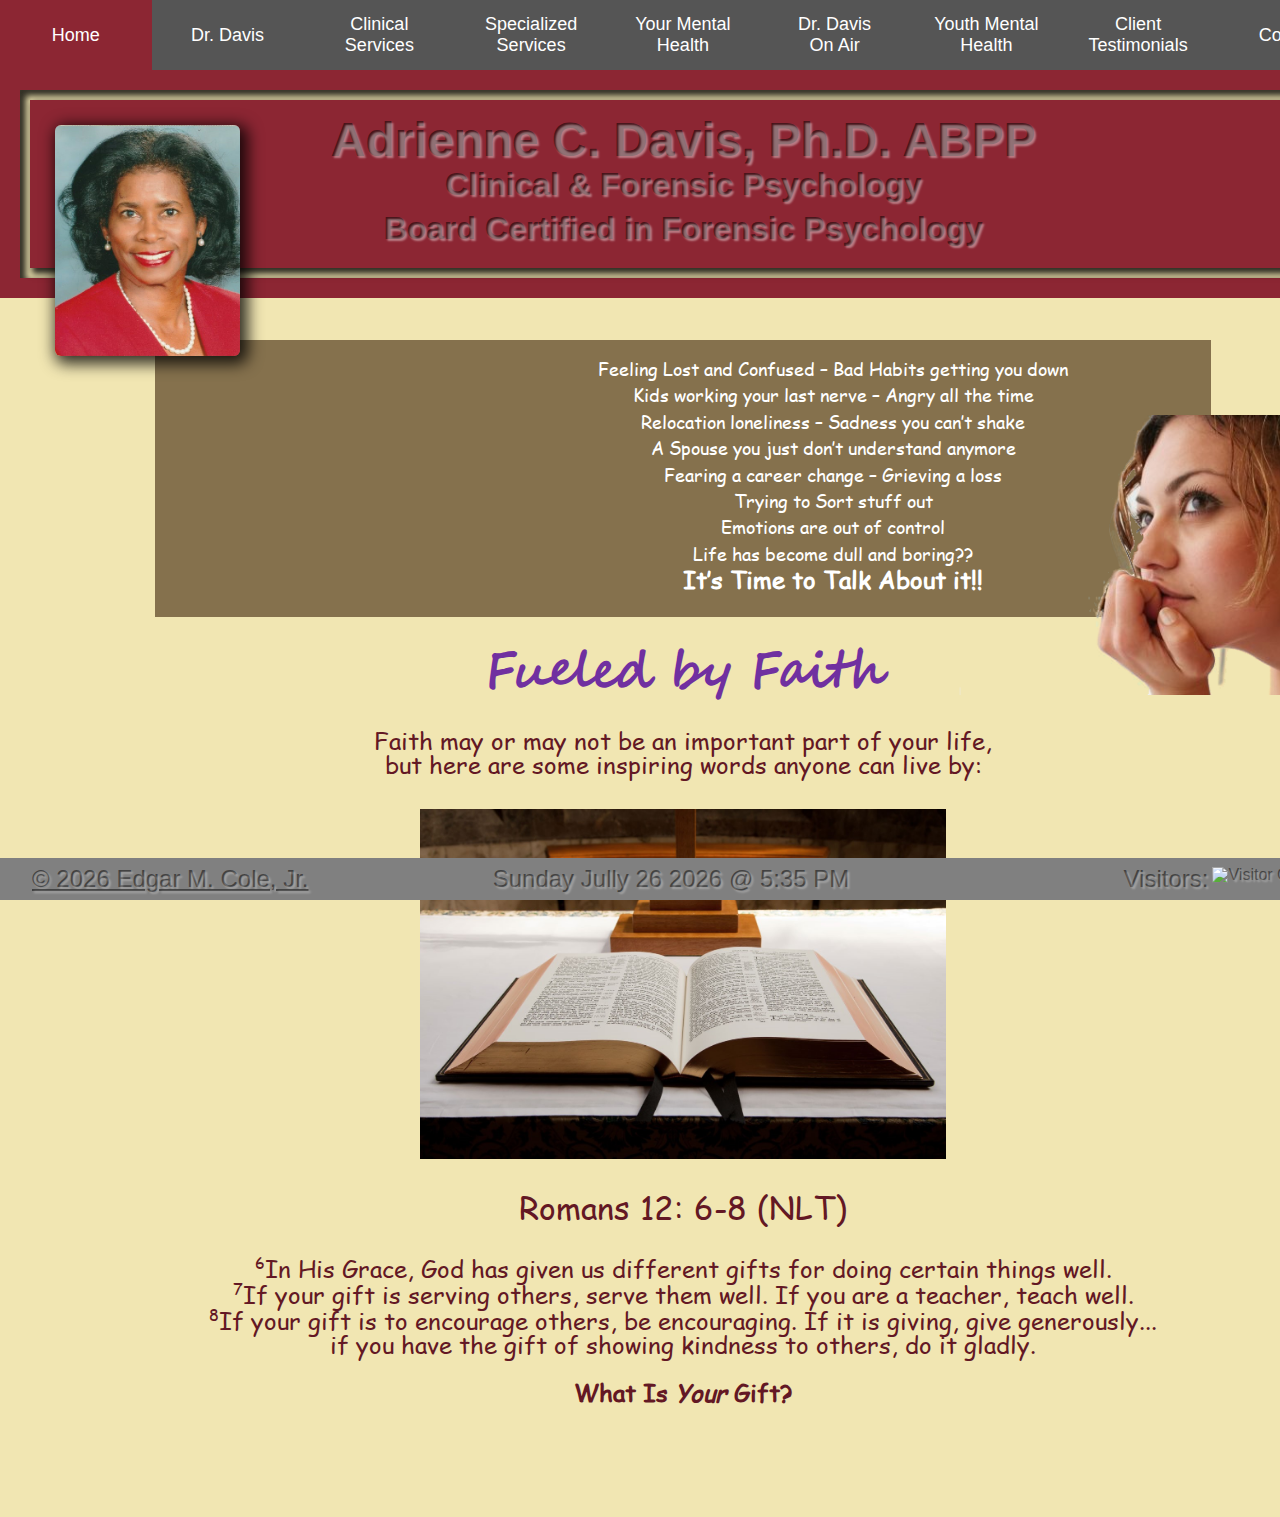
==== index.html @ 953a68d5 "This update includes changes too numerous to mention" ====
<!DOCTYPE html>
<html lang="en" dir="ltr">

<head>
    <meta charset="utf-8" />
    <meta http-equiv="X-UA-Compatible" content="IE=edge">
    <meta name="description"
        content="This site contains information about Georgia-based clinical and forensic psychologist Dr. Adrienne C Davis." />
    <meta name="keywords"
        content="Psychologist, clinical, forensic, Augusta, criminal, depression, anxiety, delinquency, Psychotherapy, Adolescents, Women, Minorities, Evans, California, Georgia" />
    <meta name="format-detection" content="telephone=no">
    <meta name="author" content="Edgar M. Cole, Jr." />
    <title>Adrienne C Davis, PhD</title>
    <meta name="viewport" content="width=device-width, initial-scale=1">
    <link rel="stylesheet" type="text/css" media="screen" href="./resources/css/reset.css" />
    <link rel="stylesheet" type="text/css" media="screen" href="./resources/css/style-dist.css" />
    <link rel="icon" href="./ms-icon-310x310.png" type="image/x-icon">
</head>

<body>

    <div class="page-container">
        <div id="sticky-container">
            <div class="button-container block-container">
                <button class="tablink" onclick="openPage('Home', this, 'White', '#8c2633')"
                    id="defaultOpen">Home</button>
                <button class="tablink" onclick="openPage('Biography', this, 'White', '#8c2633')">Dr. Davis</button>
                <button class="tablink" onclick="openPage('Clinical', this, 'White', '#8c2633')">Clinical
                    Services</button>
                <button class="tablink" onclick="openPage('Specialized', this, 'White', '#8c2633')">Specialized
                    Services</button>
                <button class="tablink" onclick="openPage('YourMentalHealth', this, 'White', '#8c2633')">Your Mental
                    Health</button>
                <button class="tablink" onclick="openPage('RadioShow', this, 'White', '#8c2633')">Dr. Davis<br>On
                    Air</button>
                <button class="tablink" onclick="openPage('YouthMentalHealth', this, 'White', '#8c2633')">Youth Mental
                    Health</button>
                <button class="tablink" onclick="openPage('Testimonials', this, 'White', '#8c2633')">Client
                    Testimonials</button>
                <button class="tablink" onclick="openPage('Contact', this, 'White', '#8c2633')">Contact</button>
            </div>
        </div>
        <section id="Home" class="tabcontent">
            <h2 style="display: none">The home tab</h2>

            <header class="large-header block-container">
                <div class="outer" style="background-color: #8C2633;">
                    <div class="middle">
                        <div class="inner" style="background-color: #8C2633;">
                            <div style="line-height: 2.75rem;">
                                <h1 style="font-size: 3rem;"><span>Adrienne C. Davis, Ph.D. ABPP</span></h1>
                                <h1 style="font-size: 2rem;"><span> Clinical &amp; Forensic
                                        Psychology</span></h1>
                                <h1 style="font-size: 2rem;"><span> Board Certified in Forensic
                                        Psychology</span></h1>
                            </div>
                            <img class="primary-photo"
                                src="./resources/media/images/Dr-Adrienne-Davis-website-photo.jpg"
                                alt="Dr. Adrienne Davis" />
                        </div>
                    </div>
                </div>
            </header>
            <div id="home-content-container">
                <div id="slideshow">
                    <video autoplay loop muted preload style="width: auto; height: 245px;">
                        <!--
                        <source src="./resources/media/video/slideshow.mp4" type="video/mp4">
                        <source src="./resources/media/video/slideshow.webm" type="video/webm">
                        <source src="./resources/media/video/slideshow.ogv" type="video/ogg">
                        <source src="./resources/media/video/small-slideshow.mp4" type="video/mp4">
                            -->
                        <source src="./resources/media/video/faster-slideshow-1280.mp4" type="video/mp4">
                        <source src="./resources/media/video/faster-slideshow-1280.webm" type="video/webm">
                        <source src="./resources/media/video/faster-slideshow-1280.ogv" type="video/ogg">
                        Your user agent does not support the HTML 5 video element
                    </video>

                    <p>
                        Feeling Lost and Confused – Bad Habits getting you down<br> Kids working your last nerve –
                        Angry all the time<br> Relocation loneliness – Sadness you can’t shake<br> A Spouse you just
                        don’t understand anymore<br> Fearing a career change – Grieving a loss<br> Trying to Sort stuff
                        out<br> Emotions are out of control<br> Life has become dull and boring??<br>
                        <span style="font-size: 1.5rem; font-weight: bold;">It’s Time to Talk About it!!</span>
                    </p>
                </div>

                <img id="Pondering" src="./resources/media/images/pondering.png" alt="A woman ponders" />
                <!--<div class="horizontal-rule" style="margin-bottom: 2rem;"></div>-->
                <div id="fueled-by-faith">
                    <h2>Fueled by Faith</h2>
                    <p>
                        Faith may or may not be an important part of your life, <br>but here are some inspiring
                        words
                        anyone
                        can live by:
                    </p>
                    <img src="./resources/media/images/bible.jpg" alt="A Bible lies open" />
                    <h2>Romans 12: 6-8 (NLT)</h2>
                    <p>
                        <span>6</span>In His Grace, God has given us different gifts for doing certain things well.<br>
                        <span>7</span>If your gift is serving others, serve them well. If you are a teacher, teach
                        well.<br>
                        <span>8</span>If your gift is to encourage others, be encouraging. If it is giving, give
                        generously...<br> if you have the gift of showing kindness to others, do it gladly.<br>
                        <br>
                        <strong>What
                            Is <em>Your</em> Gift?</strong>
                    </p>
                </div>
                <div id="status-report" style="Color: black; Font-size: 2rem;">
                    <!--
                <p style="margin-bottom: 5rem;">

                </p>
-->
                    <div style="height: 5rem;"></div>
                </div>
            </div>
        </section>

        <section id="Biography" class="tabcontent">
            <h2 style="display: none;">Dr Davis's biography</h2>
            <header class="small-header block-container">
                <div class="outer" style="background-color: #8c2633;">
                    <div class="middle">
                        <div class="inner" style="background-color: #8c2633;">
                            <div>
                                <h1 style="font-size: 3rem;"><span>Adrienne C. Davis, Ph.D. ABPP</span></h1>
                                <img class="secondary-photo"
                                    src="./resources/media/images/Dr-Adrienne-Davis-website-photo.jpg"
                                    alt="Dr. Adrienne Davis" />
                            </div>
                        </div>
                    </div>
                </div>
            </header>
            <div class="biography-content">
                <a href="./curriculum-vitae.html" target="_Blank">
                    <div id="cv-button" style="text-align: center;">
                        <h3>Curriculum Vitae</h3>
                    </div>
                </a>
                <p>
                    Dr. Davis is a licensed clinical psychologist who has been in private practice for over
                    30 years. She earned her bachelor’s degree in psychology from UCLA and her doctoral degree in
                    clinical psychology from USC in Los Angeles where she served as Associate Director of Clinical
                    Training for 8 years and as an Assistant Clinical Professor of Psychology, teaching
                    undergraduate and graduate courses in mental health law, forensic psychology, criminal
                    behavior, abnormal psychology, community psychology, cross-cultural psychology and
                    psychological assessment. A major focus of Dr. Davis’ clinical practice has been in forensic
                    psychology and the evaluation of juvenile and adult offenders. Dr. Davis is Board Certified in
                    Forensic Psychology by the American Board of Professional Psychology, a distinction held by
                    fewer than 10% of psychologists nationwide. She is licensed to practice in both California and
                    Georgia.
                </p>
                <p>
                    In addition to forensic psychology, Dr. Davis maintains a private therapy practice to help
                    people address the many stresses and challenges of work, relationships, life transitions and
                    healthy living. She contends that everyone has the capacity to improve the quality of their
                    life by learning how to face personal challenges, accept their flaws, maximize their strengths,
                    and improve their spiritual life. She also believes that information is power and devotes time
                    to conducting workshops and seminars on important mental health issues that are of concern in
                    the community.
                </p>
                <p>
                    Dr. Davis was born and raised in Los Angeles and moved to Augusta, taking a position as a
                    Forensic Evaluator at East Central Regional Hospital. Since relocating to the CSRA, Dr. Davis
                    was highlighted on WJBF, Channel 6 News for her trip to Belize in efforts to educate teachers
                    and social workers there about the realities of sexual exploitation of children. Dr. Davis also
                    joined with then WJBF newscaster Freandy Clarveau on the 6pm news in addressing with viewers
                    the problem of bullying in schools. For 2½ years, Dr. Davis was a regular guest on Helen
                    Blocker Adams radio program, “Straight Talk on Relationships.” She was a contributing author to
                    a local magazine, CSRA MD News and MD Journal. In November of 2017, Dr. Davis began a radio
                    program “Your 15-minute Mental Health Moment” on
                    <a href="https://wkzk.net/" target="_Blank">
                        WKZK Radio (103.7)</a> in Augusta. On this program, she educates the public about interesting
                    mental health topics.
                </p>
                <p>
                    Dr. Davis is a member of the Columbia County Chamber of Commerce. She is a member of Oakey
                    Grove Baptist Church in Evans, GA. An avid tennis player, Dr. Davis is active in the USTA Adult
                    Tennis Leagues. She is a member of the Atlanta Chapter of the <a
                        href="http://www.montfordpointmarines.org/" target="_blank">Montford Point Marines</a>
                    Association Ladies Auxiliary in honor of her late father, an original Montford Point Marine,
                    who were awarded the Congressional Gold Medal in 2012 for their WWII service, courage and
                    commitment to fighting a war abroad and at home.
                </p>
            </div>
        </section>

        <section id="Clinical" class="tabcontent">

            <header class="small-header block-container">
                <div class="outer" style="background-color: #8C2633;">
                    <div class="middle">
                        <div class="inner" style="background-color: #8C2633;">
                            <div>
                                <h1 style="font-size: 3rem;"><span>Adrienne C. Davis, Ph.D. ABPP</span></h1>

                                <img class="secondary-photo"
                                    src="./resources/media/images/Dr-Adrienne-Davis-website-photo.jpg"
                                    alt="Dr. Adrienne Davis" />

                            </div>
                        </div>
                    </div>
                </div>
            </header>

            <div id="clinical-content">
                <!--<h2>Clinical Services</h2>-->
                <h1
                    style="font-size: 1.5rem; margin-bottom: 1.4rem; text-align: center; color: #8C2633; font-weight: bold;">
                    <span>&ast;&ast;
                        Seek Understanding, Be Open to Change, Focus
                        on
                        Solutions &ast;&ast; </span></h1>

                <div style="display: flex; margin-top: 40px;">
                    <div id="psychotherapy" style="padding: 1rem;">
                        <h3>Psychotherapy</h3>
                        <div>
                            <img src="resources/media/images/stressed-woman.jpg" alt="A woman feeling stress" />
                            <ul>
                                <li>Depression</li>
                                <li>Grief &amp; loss</li>
                                <li>Anxiety</li>
                                <li>Stress Management</li>
                                <li>Divorce indecision</li>
                                <li>Menopausal moodiness</li>
                                <li>Career changes</li>
                            </ul>
                        </div>
                        <div>
                            <p>
                                Work through life transitions
                                and challenges that impact your
                                inner peace, emotions and
                                relationships.
                                <br><br>
                                Focus on gaining insight,
                                maximizing strengths, finding
                                balance, making better choices
                                <br><br>
                                Examine your spiritual life,
                                broaden your perspective,
                                Reorganize your priorities
                            </p>
                        </div>
                    </div>
                    <div style="background-color: #85714D; Width: 550px;">
                        <div style="Display: flex;">
                            <div id="assessment" style="Width: 40%;">
                                <h3 style="text-align: left;">Assessment</h3>
                                <ul>
                                    <li>Intelligence (IQ) testing</li>
                                    <li>Academic testing</li>
                                    <li>Forensic evaluations</li>
                                    <li>Disability evaluations</li>
                                    <li>ADHD/ADD</li>
                                    <li>Personal injury</li>
                                    <li>Elder competency</li>
                                    <li>Psychosexual evaluations</li>
                                </ul>
                            </div>
                            <div id="counseling" style="Width: 40%;">
                                <h3>Counseling for Adolescents</h3>
                                <ul>
                                    <li>Underachievement</li>
                                    <li>Delinquency</li>
                                    <li>Truancy</li>
                                    <li>College indecision</li>
                                    <li>Bad attitude</li>
                                </ul>
                                <img src="./resources/media/images/schoolchildren.jpg"
                                    alt="A group of school children" />
                            </div>
                        </div>

                    </div>

                </div>

            </div>
        </section>

        <section id="Specialized" class="tabcontent">

            <header class="small-header block-container">
                <div class="outer" style="background-color: #8C2633;">
                    <div class="middle">
                        <div class="inner" style="background-color: #8C2633;">
                            <div>
                                <h1 style="font-size: 3rem;"><span>Adrienne C. Davis, Ph.D. ABPP</span></h1>
                                <!--
                                <img class="secondary-photo"
                                    src="./resources/media/images/Dr-Adrienne-Davis-website-photo.jpg"
                                    alt="Dr. Adrienne Davis" />
-->
                            </div>
                        </div>
                    </div>
                </div>
            </header>

            <div id="specialized-content">
                <div id="specialized-categories">

                    <div id="forensic">
                        <a href="./forensic-psychology.html" target="_blank">
                            <div class="hover-box">
                                <img src="./resources/media/images/scales-of-justice-with-background-removed-II.png"
                                    alt="The scales of justice" style="filter:drop-shadow(4px 4px 4px Black)" />
                            </div>
                        </a>
                        <h3>Forensic Psychology</h3>
                        <div>
                            <p>
                                Forensic Psychologists play an active role in the legal system, providing attorneys
                                and
                                judges with
                                valuable information about the defendants who stand before them. Often times these
                                individuals presenta
                                complex picture with respect to the psychological factors that contributed to their
                                legal predicament.
                                Despite attempts to ‘profile’ individuals who commit crimes, there is no single
                                “type”
                                of law violator.
                                Sometimes the people we least expect to violate the law, do so with unusual
                                expertise
                                and cunning. For
                                others, their behavior might seem more predictable if we examine the psychosocial
                                factors that are
                                often related to crime.
                                <a href="./forensic-psychology.html" target="_Blank">(read more)</a>
                                <br>
                            </p>
                        </div>
                    </div>

                    <div id="presentations">
                        <h3>Selected Mental Health</h3>
                        <h3>Presentations</h3>
                        <a href="./presentations.html" target="_Blank">
                            <div class="hover-box">
                                <img src="./resources/media/images/at-the-lectern.png" alt="At the lectern"
                                    style="filter:drop-shadow(4px 4px 4px Black)" />
                            </div>
                        </a>
                        <div style="Width: 100%;">
                            <p>
                                Working with Difficult Defendants<br>
                                Child Development &amp; Delinquency:<br>
                                Man, Money &amp; Madness:<br>
                                The working wounded<br>
                                Compassion Fatigue among Health Care Professionals<br>
                                Maximizing the <em>Spirit</em> of Christmas<br>
                                Beating the Holiday Blues<br>
                                Depression among Black Women<br>
                                Team Building for Business Success<br>
                                <a href="./presentations.html" target="_Blank">(read more)</a>
                            </p>
                        </div>
                    </div>
                    <div id="consultation">
                        <h3>One &amp; You're Done</h3>
                        <h3>Mental Health Consultation</h3>
                        <div>
                            <p>
                                One 90-minute session for improved insight, direction and contentment:

                            </p>

                        </div>
                        <a href="./solution-focused-counseling.html" target="_Blank">(read more)</a>
                        <div>
                            <ul>
                                <li>focus on ONE specific issue</li>
                                <li>short-term &amp; solution focused</li>
                                <li>get to the point, get immediate feedback</li>
                                <li>limited paperwork, forms, contracts</li>
                                <li>an efficient use of your time</li>

                            </ul>
                        </div>
                        <a href="./solution-focused-counseling.html" target="_Blank">
                            <div class="hover-box">
                                <img src="./resources/media/images/inquisitive-silhouette-with-background-removed.png"
                                    alt="An inquisitive person" style="filter:drop-shadow(4px 4px 4px Black)" />
                            </div>
                        </a>
                    </div>
                </div>
            </div>
        </section>

        <section id="YourMentalHealth" class="tabcontent flex-container" style="position: relative;">

            <header class="small-header block-container">
                <div class="outer" style="background-color: #8C2633;">
                    <div class="middle">
                        <div class="inner" style="background-color: #8C2633;">
                            <div>
                                <h1 style="font-size: 3rem;"><span>Adrienne C. Davis, Ph.D. ABPP</span></h1>

                                <img class="secondary-photo"
                                    src="./resources/media/images/Dr-Adrienne-Davis-website-photo.jpg"
                                    alt="Dr. Adrienne Davis" />

                            </div>
                        </div>
                    </div>
                </div>
            </header>

            <div id="adult-content">

                <div>
                    <img src="./resources/media/images/reclining-woman-with-background-removed-and-feathered.png"
                        alt="A woman is reclining on a couch" />
                    <p>
                        The most significant barrier to psychotherapy is NOT the cost, it’s the negative stigma
                        associated
                        with seeking psychotherapy services. Therefore, it is important to dispel the myths that keep
                        people from getting the help they need.
                    </p>
                    <div>
                        <h3>Five Common Myths about Psychotherapy</h3>

                        <h3>1. Seeking the assistance of a psychologist means you are not a “good” Christian</h3>
                        <p>
                            This issue is of particular concern in what is referred to as the "Bible Belt" where it is
                            much
                            more common for people to seek counseling at their place of worship. As a Christian I
                            recognize
                            that one’s faith is certainly an important source of guidance and support. However, it is
                            also
                            important to recognize that God works through mental health professionals to address
                            problematic
                            issues, in the same way that he gives medical doctors the skills, knowledge, compassion to
                            help
                            those with physical illnesses. If you have concerns like this, make sure that you seek help
                            from a
                            therapist who shares your spiritual beliefs.
                        </p>
                        <h3>2. Being in psychotherapy will break the bank. </h3>
                        <p>
                            Most insurance companies provide coverage for mental health services. If a client does not
                            have
                            insurance or is not covered, an hour session with a psychologist usually costs between
                            $100-
                            $150.
                            Some practitioners and community agencies offer a sliding scale depending upon what you can
                            afford
                            to pay. It is not unusual for mental health providers to offer less than weekly sessions,
                            i.e.
                            every other week, monthly, as needed, to help with the cost. In my practice, I have what I
                            refer to
                            as a "One and You're Done" Consultation, a single, 90-minute session for $185.00. But when
                            you
                            consider the cost of not seeking therapy - substance abuse, job loss, "retail therapy" -
                            $150
                            for
                            sage advice is affordable.
                        </p>
                        <h3>3. Once you start you will be in therapy for the rest of your life. </h3>
                        <p>
                            The length of time a person is in therapy varies considerably. Some people are just seeking
                            a
                            "second opinion", an objective opinion, and only need to come 1 or 2 times. Often times
                            three
                            months resolves most issues a person might be having. Seeking mental health assistance
                            should
                            not
                            feel like the end of the world.
                        </p>
                        <h3>4. Seeking mental health services means you are “crazy”, weak and cannot handle your own
                            problems.</h3>
                        <p>
                            This is a common myth, especially, I hate to say, among men. The fact is that most (80%)
                            people
                            who
                            seek mental health services are depressed, a condition that is as easy to treat as it is
                            common.
                            Actually, it takes a lot of strength to admit that you are struggling, challenged and need
                            someone
                            to talk to. This is especially true for individuals who are taking anti-depressant
                            medications.
                            The
                            combination of medication and therapy is highly effective treatment.
                        </p>

                        <h3>5. Talking to a therapist is no different than talking about your troubles with a good
                            friend.
                        </h3>
                        <p>
                            It is true that a competent therapist provides a warm, supportive environment that feels
                            like
                            you
                            are talking with a good friend however, a therapist’s training and experience enables her
                            to
                            provide a wealth of information and feedback that your good friend may not be able to. In
                            addition,
                            a good friend isn't always honest with you, often tries to make you feel better, so is
                            hesitant
                            to
                            be confrontational or to hurt your feelings. Sometimes your friend doesn’t even know what
                            to
                            say!
                        </p>
                    </div>
                </div>
            </div>
        </section>

        <section id="RadioShow" class="tabcontent flex-container" style="position: relative;">

            <header class="small-header block-container">
                <div class="outer" style="background-color: #8C2633;">
                    <div class="middle">
                        <div class="inner" style="background-color: #8C2633;">
                            <div>
                                <h1 style="font-size: 3rem;"><span>Adrienne C. Davis, Ph.D. ABPP</span></h1>

                                <img class="secondary-photo"
                                    src="./resources/media/images/Dr-Adrienne-Davis-website-photo.jpg"
                                    alt="Dr. Adrienne Davis" />

                            </div>
                        </div>
                    </div>
                </div>
            </header>
            <div class="content-container">
                <h3>“Your 15-Minute Mental Health Moment”</h3>
                <p>
                    In November of 2017, Dr. Davis began a weekly radio program on which she discusses a variety of
                    topics related to understanding and maintaining your mental or psychological health. Her program
                    was broadcast on <a href="https://wkzk.net/" target="_Blank">WKZK Radio</a> in Augusta every
                    Saturday morning. Professional obligations required
                    that she suspend her broadcast during the summer but she intends to resume it in January of 2019.
                    You can listen to some of her broadcasts below. If you have any suggestions about other topics you
                    would like to hear her discuss, please email her at
                    <a href="mailto:dradriennedavis@gmail.com">dradriennedavis@gmail.com</a>
                </p>

                <div style="display: flex; flex-wrap: wrap; justify-content: space-around; margin: 0 auto;">
                    <div id="audio-container-1" class="audio-container">
                        <h3 id="title-1">Understanding Mental Health & Mental Illness</h3>
                        <img id="icon-1"
                            src="./resources/media/images/vintage-radio-microphone-with-background-removed.png"
                            alt="A microphone">
                        <!--
                        <p>
                            Lorem ipsum dolor sit amet, consectetur adipiscing elit. Nunc ut purus et erat fringilla
                            luctus. Aenean imperdiet tellus massa, eleifend feugiat neque rutrum quis.
                        </p>
                        -->
                        <audio id="program-1" controls style="width: 100%;"
                            onplay="toggleBackground('audio-container-1', 'title-1', 'icon-1')"
                            onpause="pauseAudio('audio-container-1', 'title-1', 'icon-1')"
                            onended="endAudio('audio-container-1', 'title-1', 'icon-1')">
                            <source src="./resources/media/audio/first-15-minute-mental-health-moment.mp3"
                                type="audio/mpeg">
                            <source src="./resources/media/audio/first-15-minute-mental-health-moment.oga"
                                type="audio/ogg">
                            Your browser does not support
                            the audio element.
                        </audio>
                    </div>

                    <div id="audio-container-2" class="audio-container">
                        <h3 id="title-2">Myths & Fallacies About Psychotherapy</h3>

                        <img id="icon-2"
                            src="./resources/media/images/vintage-radio-microphone-with-background-removed.png"
                            alt="A microphone">
                        <!--
                        <p>
                            Lorem ipsum dolor sit amet, consectetur adipiscing elit. Nunc ut purus et erat fringilla
                            luctus. Aenean imperdiet tellus massa, eleifend feugiat neque rutrum quis.
                        </p>
                        -->
                        <audio controls style="width: 100%;"
                            onplay="toggleBackground('audio-container-2', 'title-2', 'icon-2')"
                            onpause="pauseAudio('audio-container-2', 'title-2', 'icon-2')"
                            onended="endAudio('audio-container-2', 'title-2', 'icon-2')">
                            <source src="./resources/media/audio/myths-and-fallacies-about-psychotherapy.mp3"
                                type="audio/mpeg">
                            <source src="./resources/media/audio/myths-and-fallacies-about-psychotherapy.oga"
                                type="audio/ogg">
                            Your browser does not support
                            the audio element.
                        </audio>
                    </div>

                    <div id="audio-container-3" class="audio-container">
                        <h3 id="title-3">Coping with Adversity<br><br></h3>

                        <img id="icon-3"
                            src="./resources/media/images/vintage-radio-microphone-with-background-removed.png"
                            alt="A microphone">
                        <!--
                        <p>
                            Lorem ipsum dolor sit amet, consectetur adipiscing elit. Nunc ut purus et erat fringilla
                            luctus. Aenean imperdiet tellus massa, eleifend feugiat neque rutrum quis.
                        </p>
                        -->
                        <audio controls style="width: 100%;"
                            onplay="toggleBackground('audio-container-3', 'title-3', 'icon-3')"
                            onpause="pauseAudio('audio-container-3', 'title-3', 'icon-3')"
                            onended="endAudio('audio-container-3', 'title-3', 'icon-3')">
                            <source src="./resources/media/audio/coping-with-adversity.mp3" type="audio/mpeg">
                            <source src="./resources/media/audio/coping-with-adversity.oga" type="audio/ogg">
                            Your browser does not support
                            the audio element.
                        </audio>
                    </div>

                    <div id="audio-container-4" class="audio-container">
                        <h3 id="title-4">Letting Go Requires Change<br><br></h3>

                        <img id="icon-4"
                            src="./resources/media/images/vintage-radio-microphone-with-background-removed.png"
                            alt="A microphone">
                        <!--
                        <p>
                            Lorem ipsum dolor sit amet, consectetur adipiscing elit. Nunc ut purus et erat fringilla
                            luctus. Aenean imperdiet tellus massa, eleifend feugiat neque rutrum quis.
                        </p>
                        -->
                        <audio controls style="width: 100%;"
                            onplay="toggleBackground('audio-container-4', 'title-4', 'icon-4')"
                            onpause="pauseAudio('audio-container-4', 'title-4', 'icon-4')"
                            onended="endAudio('audio-container-4', 'title-4', 'icon-4')">
                            <source src="./resources/media/audio/letting-go-requires-change.mp3" type="audio/mpeg">
                            <source src="./resources/media/audio/letting-go-requires-change.oga" type="audio/ogg">
                            Your browser does not support
                            the audio element.
                        </audio>
                    </div>

                    <div id="audio-container-5" class="audio-container">
                        <h3 id="title-5">Maintaining a Spirit of Thanks<br><br></h3>

                        <img id="icon-5"
                            src="./resources/media/images/vintage-radio-microphone-with-background-removed.png"
                            alt="A microphone">
                        <!--
                        <p>
                            Lorem ipsum dolor sit amet, consectetur adipiscing elit. Nunc ut purus et erat fringilla
                            luctus. Aenean imperdiet tellus massa, eleifend feugiat neque rutrum quis.
                        </p>
                        -->
                        <audio controls style="width: 100%;"
                            onplay="toggleBackground('audio-container-5', 'title-5', 'icon-5')"
                            onpause="pauseAudio('audio-container-5', 'title-5', 'icon-5')"
                            onended="endAudio('audio-container-5', 'title-5', 'icon-5')">
                            <source src="./resources/media/audio/maintaining-a-spirit-of-thanks.mp3" type="audio/mpeg">
                            <source src="./resources/media/audio/maintaining-a-spirit-of-thanks.oga" type="audio/ogg">
                            Your browser does not support
                            the audio element.
                        </audio>
                    </div>

                    <div id="audio-container-6" class="audio-container">
                        <h3 id="title-6">Family Dynamics during the Holiday Season</h3>

                        <img id="icon-6"
                            src="./resources/media/images/vintage-radio-microphone-with-background-removed.png"
                            alt="A microphone" style="width: 150px; height: auto;">
                        <!--
                        <p>
                            Lorem ipsum dolor sit amet, consectetur adipiscing elit. Nunc ut purus et erat fringilla
                            luctus. Aenean imperdiet tellus massa, eleifend feugiat neque rutrum quis.
                        </p>
                        -->
                        <audio controls style="width: 100%;"
                            onplay="toggleBackground('audio-container-6', 'title-6', 'icon-6')"
                            onpause="pauseAudio('audio-container-6', 'title-6', 'icon-6')"
                            onended="endAudio('audio-container-6', 'title-6', 'icon-6')">
                            <source src="./resources/media/audio/family-dynamics-during-the-holiday-season.mp3"
                                type="audio/mpeg">
                            <source src="./resources/media/audio/family-dynamics-during-the-holiday-season.oga"
                                type="audio/ogg">
                            Your browser does not support
                            the audio element.
                        </audio>
                    </div>
                    <div id="audio-container-7" class="audio-container">
                        <h3 id="title-7">Maintaining New Year's Resolutions</h3>

                        <img id="icon-7"
                            src="./resources/media/images/vintage-radio-microphone-with-background-removed.png"
                            alt="A microphone" style="width: 150px; height: auto;">
                        <!--
                            <p>
                                Lorem ipsum dolor sit amet, consectetur adipiscing elit. Nunc ut purus et erat fringilla
                                luctus. Aenean imperdiet tellus massa, eleifend feugiat neque rutrum quis.
                            </p>
                            -->
                        <audio controls style="width: 100%;"
                            onplay="toggleBackground('audio-container-7', 'title-7', 'icon-7')"
                            onpause="pauseAudio('audio-container-7', 'title-7', 'icon-7')"
                            onended="endAudio('audio-container-7', 'title-7', 'icon-7')">
                            <source src="./resources/media/audio/maintaining-new-years-resolutions.mp3"
                                type="audio/mpeg">
                            <source src="./resources/media/audio/maintaining-new-years-resolutions.oga"
                                type="audio/ogg">
                            Your browser does not support
                            the audio element.
                        </audio>
                    </div>

                    <div id="audio-container-8" class="audio-container">
                        <h3 id="title-8">February, the Month of Love<br><br></h3>

                        <img id="icon-8"
                            src="./resources/media/images/vintage-radio-microphone-with-background-removed.png"
                            alt="A microphone" style="width: 150px; height: auto;">
                        <!--
                            <p>
                                Lorem ipsum dolor sit amet, consectetur adipiscing elit. Nunc ut purus et erat fringilla
                                luctus. Aenean imperdiet tellus massa, eleifend feugiat neque rutrum quis.
                            </p>
                            -->
                        <audio controls style="width: 100%;"
                            onplay="toggleBackground('audio-container-8', 'title-8', 'icon-8')"
                            onpause="pauseAudio('audio-container-8', 'title-8', 'icon-8')"
                            onended="endAudio('audio-container-8', 'title-8', 'icon-8')">
                            <source src="./resources/media/audio/february-the-month-of-love.mp3" type="audio/mpeg">
                            <source src="./resources/media/audio/february-the-month-of-love.oga" type="audio/ogg">
                            Your browser does not support
                            the audio element.
                        </audio>
                    </div>

                    <div id="audio-container-9" class="audio-container">
                        <h3 id="title-9">Spring, the Season of New Beginnings</h3>

                        <img id="icon-9"
                            src="./resources/media/images/vintage-radio-microphone-with-background-removed.png"
                            alt="A microphone" style="width: 150px; height: auto;">
                        <!--
                            <p>
                                Lorem ipsum dolor sit amet, consectetur adipiscing elit. Nunc ut purus et erat fringilla
                                luctus. Aenean imperdiet tellus massa, eleifend feugiat neque rutrum quis.
                            </p>
                            -->
                        <audio controls style="width: 100%;"
                            onplay="toggleBackground('audio-container-9', 'title-9', 'icon-9')"
                            onpause="pauseAudio('audio-container-9', 'title-9', 'icon-9')"
                            onended="endAudio('audio-container-9', 'title-9', 'icon-9')">
                            <source src="./resources/media/audio/spring-the-season-of-new-beginnings.mp3"
                                type="audio/mpeg">
                            <source src="./resources/media/audio/spring-the-season-of-new-beginnings.oga"
                                type="audio/ogg">
                            Your browser does not support
                            the audio element.
                        </audio>
                    </div>

                    <div id="audio-container-10" class="audio-container">
                        <h3 id="title-10">Masked Depression<br><br></h3>

                        <img id="icon-10"
                            src="./resources/media/images/vintage-radio-microphone-with-background-removed.png"
                            alt="A microphone" style="width: 150px; height: auto;">
                        <!--
                            <p>
                                Lorem ipsum dolor sit amet, consectetur adipiscing elit. Nunc ut purus et erat fringilla
                                luctus. Aenean imperdiet tellus massa, eleifend feugiat neque rutrum quis.
                            </p>
                            -->
                        <audio controls style="width: 100%;"
                            onplay="toggleBackground('audio-container-10', 'title-10', 'icon-10')"
                            onpause="pauseAudio('audio-container-10', 'title-10', 'icon-10')"
                            onended="endAudio('audio-container-10', 'title-10', 'icon-10')">
                            <source src="./resources/media/audio/masked-depression.mp3" type="audio/mpeg">
                            <source src="./resources/media/audio/masked-depression.oga" type="audio/ogg">
                            Your browser does not support
                            the audio element.
                        </audio>
                    </div>

                    <div id="audio-container-11" class="audio-container">
                        <h3 id="title-11">Emotional Intimacy<br><br></h3>

                        <img id="icon-11"
                            src="./resources/media/images/vintage-radio-microphone-with-background-removed.png"
                            alt="A microphone" style="width: 150px; height: auto;">
                        <!--
                            <p>
                                Lorem ipsum dolor sit amet, consectetur adipiscing elit. Nunc ut purus et erat fringilla
                                luctus. Aenean imperdiet tellus massa, eleifend feugiat neque rutrum quis.
                            </p>
                            -->
                        <audio controls style="width: 100%;"
                            onplay="toggleBackground('audio-container-11', 'title-11', 'icon-11')"
                            onpause="pauseAudio('audio-container-11', 'title-11', 'icon-11')"
                            onended="endAudio('audio-container-11', 'title-11', 'icon-11')">
                            <source src="./resources/media/audio/emotional-intimacy.mp3" type="audio/mpeg">
                            <source src="./resources/media/audio/emotional-intimacy.oga" type="audio/ogg">
                            Your browser does not support
                            the audio element.
                        </audio>
                    </div>

                    <div id="audio-container-12" class="audio-container">
                        <h3 id="title-12">The Challenge of Forgiveness<br><br></h3>

                        <img id="icon-12"
                            src="./resources/media/images/vintage-radio-microphone-with-background-removed.png"
                            alt="A microphone" style="width: 150px; height: auto;">
                        <!--
                            <p>
                                Lorem ipsum dolor sit amet, consectetur adipiscing elit. Nunc ut purus et erat fringilla
                                luctus. Aenean imperdiet tellus massa, eleifend feugiat neque rutrum quis.
                            </p>
                            -->
                        <audio controls style="width: 100%;"
                            onplay="toggleBackground('audio-container-12', 'title-12', 'icon-12')"
                            onpause="pauseAudio('audio-container-12', 'title-12', 'icon-12')"
                            onended="endAudio('audio-container-12', 'title-12', 'icon-12')">
                            <source src="./resources/media/audio/the-challenge-of-forgiveness.mp3" type="audio/mpeg">
                            <source src="./resources/media/audio/the-challenge-of-forgiveness.oga" type="audio/ogg">
                            Your browser does not support
                            the audio element.
                        </audio>
                    </div>

                </div>


            </div>

        </section>

        <section id="YouthMentalHealth" class="tabcontent">

            <header class="small-header block-container">
                <div class="outer" style="background-color: #8C2633;">
                    <div class="middle">
                        <div class="inner" style="background-color: #8C2633;">
                            <div>
                                <h1 style="font-size: 3rem;"><span>Adrienne C. Davis, Ph.D. ABPP</span></h1>
                                <!--
                                <img class="secondary-photo"
                                    src="./resources/media/images/Dr-Adrienne-Davis-website-photo.jpg"
                                    alt="Dr. Adrienne Davis" />
-->
                            </div>
                        </div>
                    </div>
                </div>
            </header>

            <div id="juvenile-content-container">

                <div id="avoiding-detention">
                    <a href="./juvenile-justice.html" target="_Blank">
                        <div class="hover-box">
                            <img src="./resources/media/images/peering-through-bars-with-background-removed.png"
                                alt="A child peers through bars" style="filter:drop-shadow(4px 4px 4px Black)" />
                        </div>
                    </a>
                    <div class="text-container">
                        <h1>How to Keep Your Child Out Of the Juvenile Justice System</h1>
                        <div>
                            <p>
                                I have spent most of my 34 years of practice evaluating
                                both youth and adults who have been involved in the
                                criminal justice system. I have observed that there
                                are some very simple ways in which parents can keep
                                their children from getting into trouble with the law:
                                <a href="./college-readiness.html" target="_Blank">(read more)</a>
                            </p>
                        </div>
                    </div>
                </div>

                <div id="preparing-for-college">
                    <a href="./college-readiness.html" target="_blank">
                        <div class="hover-box">
                            <img src="./resources/media/images/the-graduate-with-background-removed.png"
                                alt="An exuberant graduate in cap and gown"
                                style="filter:drop-shadow(4px 4px 4px Black)" />
                        </div>
                    </a>
                    <div class="text-container" style="width: 100%;">
                        <h1> Is your child really ready<br> to go away to college??</h1>
                        <p>
                            As a student's last year of high school begins, both students and parents consider where
                            they will be attending college next year. Parents
                            are eager for their child to pursue higher education, to make plans for a
                            career, and students are eager to leave home and experience for the first time what it's
                            like being their own person and making their own decisions.
                            <a href="./college-readiness.html" target="_Blank">(read more)</a>
                        </p>
                    </div>
                </div>

            </div>
        </section>

        <section id="Testimonials" class="tabcontent">
            <h2 style="display: none;">Client Testimonials</h2>

            <header class="small-header block-container">
                <div class="outer" style="background-color: #8C2633;">
                    <div class="middle">
                        <div class="inner" style="background-color: #8C2633;">
                            <div>
                                <h1 style="font-size: 3rem;"><span>Adrienne C. Davis, Ph.D. ABPP</span></h1>

                                <img class="secondary-photo"
                                    src="./resources/media/images/Dr-Adrienne-Davis-website-photo.jpg"
                                    alt="Dr. Adrienne Davis" />

                            </div>
                        </div>
                    </div>
                </div>
            </header>

            <div id="testimonials-content">
                <p>
                    “Dr. Davis was always there for me, to guide me through the biggest trials and decisions of my
                    life.” Jonathan
                </p>
                <div class="horizontal-rule"></div>
                <p>
                    “Dr. Davis is calming and her words are exactly what you need to hear at the precise moment. . .she
                    is very knowledgeable, perceptive, honest, a mentor and inspirational, but most of all caring.”
                    Tammy
                </p>
                <div class="horizontal-rule"></div>
                <p>
                    “Dr. Davis doesn’t just listen to me with her ears, she listens with her heart. She encourages me
                    when I want to give up and never judges me. She treats my mental state but most importantly she
                    lifts me up spiritually.” Lynn
                </p>
                <div class="horizontal-rule"></div>
                <p>
                    “I just want to thank Dr. Davis for her kindness and understanding; she was there when I needed her
                    the most and I truly appreciate that.” JY
                </p>
                <div class="horizontal-rule"></div>
                <p>
                    “Dr. Davis is very compassionate and easy to talk to. She is a great listener and gives wonderful
                    advice and feedback. . .she gave me tips on how to get through the loss of a family member. AC
                </p>
                <div class="horizontal-rule"></div>
                <p>
                    “I would highly recommend Dr. Davis because she really listens, she is genuinely caring and
                    thoughtful but she doesn’t just take your side, she gives you honest, balanced feedback; she is
                    fair. Also, she has a good sense of children, you can tell that she cares very much for them and
                    understands their special needs and feelings.” GB
                </p>
                <div class="horizontal-rule"></div>
                <p>
                    “I found Dr. Davis through a referral from a male therapist. I was in search of a female therapist
                    for my particular issues, someone who was easy to talk to rather than stiff and formal. She fit
                    that description perfectly. What I liked most about her style was that her interesting perspectives
                    and gracious personality made it easy for me to relax and share the truth of my issues. I felt
                    supported, and always looked forward to our next meeting.” I highly recommend her! Ann
                </p>
                <div class="horizontal-rule"></div>
                <p>
                    “Dr. Davis is very professional and compassionate; I felt that my case would stay confidential and
                    that helped me to open up about my depression; If I need to talk, she is always there. Dr. Davis
                    has God in her heart; I always felt like we had that in common; she always asked me if I had been
                    to church; I liked that. She is my mentor and it’s an honor to know her. Judy S
                </p>
                <div class="horizontal-rule"></div>
                <p>
                    “Dr. Davis helped me deal with recent losses and stresses in my life; I have enjoyed being able to
                    talk to someone that can help me understand how I am feeling and how to move forward; I have
                    brought my husband to my sessions with Dr. Davis and my marriage is the best it has been in our 20
                    years together.” Pam and Jeff
                </p>
                <div class="horizontal-rule"></div>
                <p>
                    “Dr. Davis allowed me to see my faults, work and correct these faults and also to keep myself
                    focused on the important issues.” Steve
                </p>
                <div class="horizontal-rule"></div>
                <p>
                    “I was thankful for Dr. Davis’ unfailing patience and encouragement; I am better and the best I can
                    be because she let me hear myself think.” Kim
                </p>
                <div class="horizontal-rule"></div>
                <p>
                    “I would recommend Dr. Davis because of her practical and common sense approach, true concern and
                    she is very easy to relate and talk to. I was comfortable from day one. Dr. Davis provided
                    invaluable guidance and advice at a very difficult time in my life.” Martin
                </p>
                <div class="horizontal-rule"></div>
                <p>
                    “Dr Davis isn’t “just” my therapist, she is my co-collaborator for a better life. Having her in my
                    corner has been essential in keeping my chronic depression from taking me over. I have asked for
                    her help with many other parts of my life, too - school, work, friendships, my marriage, my
                    spiritual life. If I am honest with her and listen, then she is able to help me improve these
                    things. She is kind, wise, honest, funny, and firm when I need her to be! I see the benefits or our
                    collaboration every day and I am thankful for her help, her hard work and her expert care.” Stef
                </p>
                <div class="horizontal-rule"></div>
                <p>
                    “From the first time I met Dr. Davis, she made me feel comfortable. She listened to me without
                    being judgmental and talked to me without being condescending. She made me feel normal. She is such
                    a nice and kind hearted person you can’t help but feel at ease from the moment you walk in. I
                    always leave her office with new insights about the feelings or issues I presented to her.” Julia
                </p>
                <div class="horizontal-rule"></div>
                <p>
                    “I came to Dr. Davis for personal and marital counseling. She was very professional but yet made me
                    feel like I was talking to a friend, without judgment. I’m happy to say that she helped me to
                    finally figure out my problems.” Nancy
                </p>
                <div class="horizontal-rule"></div>
                <p>
                    “There are many things I like about working with Dr. Davis but what stands out the most is the way
                    she demonstrates that she cares about her patients, she tailors the sessions to the specific needs
                    of the patient, she is personable and has a warm spirit, when I leave her office I feel good, I am
                    energized, have a sense of purpose.” Allison M
                </p>
                <div class="horizontal-rule"></div>
                <p>
                    “Dr. Davis is a kind and compassionate therapist who helped me during a difficult period in my
                    life. I would definitely recommend her.” Vickie J
                </p>
                <div class="horizontal-rule"></div>
                <p>
                    Dr. Davis is, by far, the best therapist I’ve had the pleasure of working with. she was not only a
                    fantastic listener, but also offered insight and information about helping me through some
                    difficult life challenges. I enthusiastically recommend her!” Walt </p>
                <div class="horizontal-rule"></div>
                <p>
                    Dr. Davis is an amazing therapist. I have felt and continue to feel 100% comfortable in telling her
                    everything going on with my life. She has been there for some of the horrible times and its because
                    of her compassion and understanding. There are not enough words to express my sincere gratitude for
                    the work, effort, patience and wisdom she has given me and my son.” Susan
                </p>
                <div class="horizontal-rule"></div>
                <p>
                    I definitely feel fortunate to have known Dr. Davis during one of the toughest phases of my life.
                    Dr. Davis offered a safe and judgment free zone for me to talk. She guided me through every step of
                    my recovery process. I realize that recovery is a long process but I see light at the end of the
                    tunnel because of Dr. Davis. - MG
                </p>
            </div>
        </section>

        <section id="Contact" class="tabcontent">
            <h2 style="display: none;">Contact and emergency information</h2>

            <header class="small-header block-container">
                <div class="outer" style="background-color: #8C2633;">
                    <div class="middle">
                        <div class="inner" style="background-color: #8C2633;">
                            <div>
                                <h1 style="font-size: 3rem;"><span>Adrienne C. Davis, Ph.D. ABPP</span></h1>

                                <img class="secondary-photo"
                                    src="./resources/media/images/Dr-Adrienne-Davis-website-photo.jpg"
                                    alt="Dr. Adrienne Davis" />

                            </div>
                        </div>
                    </div>
                </div>
            </header>

            <div id="contact-container" ;>
                <div id="provisional-text">
                    <p style="text-align: center;">
                    </p>
                </div>

                <div id="contact-text">
                    <p style="text-align: center;">
                        BY APPOINTMENT ONLY<br>
                        4573 Cox Rd., Suite B<br>
                        Evans, GA 30809<br>
                        Office: (706) 922-3027<br>
                        Fax: (706) 364-8996<br>
                        <a href="mailto:dradriennedavis@gmail.com">dradriennedavis@gmail.com</a>
                    </p>
                </div>
                <div id="emergency-text-1">
                    <p>
                        National Suicide Prevention Lifeline: <strong>(800) 273-8255</strong><br>
                        Veterans Crisis Line: <strong>(800) 273-8255 (Press 1)</strong><br>
                        Domestic Violence Hotline <strong>(800) 799-7233</strong><br>
                    </p>
                </div>
                <div id="emergency-text-2">
                    <p>
                        Department of Children & Family Services <strong>(877) 423-4746</strong><br>
                        National Institute of Mental Health: <strong>(866) 615-6464</strong><br>
                        General Emergency Dial <strong>9-1-1</strong><br>
                    </p>
                </div>
            </div>

        </section>


        <footer id="calendar-clock" class="clock-container flex-container"
            style="justify-content: space-between; align-items: center;">
            <a href="mailto:edgarcolejr@gmail.com">
                <h2 id="copyright">copyright notice</h2>
            </a>
            <h2 id="date_time" style="padding-right: 90px;">Clock</h2>
            <!--Start of CuterCounter Code -->
            <div style="display: flex; margin-right: 2rem;">
                <h2>Visitors:</h2>
                <img src="http://www.cutercounter.com/hit.php?id=guaapqq&nd=6&style=26" alt="Visitor Counter">
            </div>
            <!--End of CuterCounter Code-->
        </footer>
    </div>

    <script src="https://cdnjs.cloudflare.com/ajax/libs/jquery/3.3.1/jquery.min.js"></script>
    <script src="./resources/scripts/datetime.js"></script>
    <script src="./resources/scripts/browserdetect.js"></script>
    <script src="./resources/scripts/audioenhancements.js"></script>
    <script src="./resources/scripts/copyright.js"></script>

    <script>
        window.onload = date_time('date_time');
    </script>

    <script>
        function openPage(pageName, elmnt, foreground, background) {
            // Hide all elements with class="tabcontent" by default */
            var i, tabcontent, tablinks;
            tabcontent = document.getElementsByClassName("tabcontent");
            for (i = 0; i < tabcontent.length; i++) {
                tabcontent[i].style.display = "none";
            }
            // Remove the background color of all tablinks/buttons
            tablinks = document.getElementsByClassName("tablink");
            for (i = 0; i < tablinks.length; i++) {
                tablinks[i].style.backgroundColor = "";
                tablinks[i].style.color = "White";
            }
            // Show the specific tab content
            document.getElementById(pageName).style.display = "flex";
            // Add the specific color to the button used to open the tab content
            elmnt.style.backgroundColor = background;
            elmnt.style.color = foreground;
        }
        // Get the element with id="defaultOpen" and click on it
        document.getElementById("defaultOpen").click();
    </script>

    <div id="diffuser"></div>
</body>

</html>
---- resources/css/style-dist.css ----
html {
    font-size: 16px;
}

:root {
    --BlueSky: #77A9CC;
    --Burgundy: #8c2633;
    --DarkBurgundy: #631b24;
    --Cream: #f1e6b2;
    --Gold: #85714d;
    --DarkGold: #473d29;
    --Greenish: #347B21;
    --low-resolution: 768px;
    --medium-resolution: 1366px;
    --high-resolution: 1920px;
}

@font-face {
    font-family: 'Comic Sans MS';
    src: url(../../resources/fonts/comic.ttf) format('truetype'),
        url(../../resources/fonts/comicbd.ttf) format('truetype'),
        url(../../resources/fonts/comici.ttf) format('truetype'),
        url(../../resources/fonts/comicz.ttf) format('truetype');
}

@font-face {
    font-family: 'Architects Daughter';
    src: url(../../resources/fonts/ArchitectsDaughter.ttf) format('truetype');
}

@font-face {
    font-family: 'Segoe Script';
    src: url(../../resources/fonts/segoesc.ttf) format('truetype'),
        url(../../resources/fonts/segoescb.ttf) format('truetype');
}

strong {
    font-weight: bold;
}

em {
    font-style: italic;
}

body,
html {
    height: 100%;
    margin: 0;
    font-family: Arial;
}

body {
    background: url("../../resources/media/images/burgundy-and-gold-background.jpg");
    background-repeat: no-repeat;
    background-position: center;
    background-size: cover;
    background-attachment: fixed;
}

.page-container {
    display: -webkit-box;
    display: -ms-flexbox;
    display: flex;
    -webkit-box-orient: vertical;
    -webkit-box-direction: normal;
    -ms-flex-direction: column;
    flex-direction: column;
    width: 1366px;
    margin: 0 auto;
}

.block-container {
    display: Block;
    width: 1366px;
    color: black;
}

.flex-container {
    display: -webkit-box;
    display: -ms-flexbox;
    display: flex;
    width: 1366px;
    margin: 0 auto;
}

.primary-photo {
    width: 185px;
    height: auto;
    -webkit-box-shadow: 4px 4px 15px 4px rgba(0, 0, 0, 0.8);
    box-shadow: 4px 4px 15px 4px rgba(0, 0, 0, 0.8);
    position: absolute;
    top: 25px;
    left: 25px;
    z-index: 15;
}

.secondary-photo {
    width: 185px;
    height: auto;
    -webkit-box-shadow: 4px 4px 15px 4px rgba(0, 0, 0, 0.8);
    box-shadow: 4px 4px 15px 4px rgba(0, 0, 0, 0.8);
    position: absolute;
    top: 25px;
    left: 25px;
    z-index: 15;
}


.clock-container.inset-shadow {
    color: transparent;
    background: Gray;
    text-shadow: rgba(255, 255, 255, 0.3) 2px 2px 2px, 0 0 0 rgba(0, 0, 0, 0.5);
}

header .inset-shadow {
    color: transparent;
    background: #8C2633;
    text-shadow: rgba(255, 255, 255, 0.4) 2px 2px 2px, 0 0 0 rgba(0, 0, 0, 0.5);
}

.clock-container.alt-shadow {
    color: rgba(0, 0, 0, 0.4);
    background: Gray;
    text-shadow: rgba(255, 255, 255, 0.4) 2px 2px 2px, 0 0 0 rgba(0, 0, 0, 0.5);
}

header .alt-shadow {
    color: rgba(0, 0, 0, 0.5);
    background: #8C2633;
    text-shadow: rgba(255, 255, 255, 0.4) 2px 2px 2px, 0 0 0 rgba(0, 0, 0, 0.5);
}

header {
    width: 100%;
    font-family: Helvetica, Helvetica, Arial;
    font-weight: bold;
    position: fixed;
    z-index: 50;
}

.inner div {
    display: -webkit-box;
    display: -ms-flexbox;
    display: flex;
    -webkit-box-orient: vertical;
    -webkit-box-direction: normal;
    -ms-flex-direction: column;
    flex-direction: column;
    margin: 1rem;
    -webkit-box-align: center;
    -ms-flex-align: center;
    align-items: center;
    line-height: 4rem;
}

.inner {
    position: relative;
    /*background-color: #8c2633;*/
    padding-top: 2px;
    padding-bottom: 2px;
    -webkit-box-shadow: 4px 4px 6px 2px rgba(0, 0, 0, 0.8);
    box-shadow: 4px 4px 6px 2px rgba(0, 0, 0, 0.8);
}

.middle {
    padding: 10px;
    background-color: #f1e6b2;
    -webkit-box-shadow: inset 4px 4px 6px 2px rgba(0, 0, 0, 0.8);
    box-shadow: inset 4px 4px 6px 2px rgba(0, 0, 0, 0.8);
}

.outer {
    padding: 20px;
}

.small-header,
.large-header {
    margin-top: 70px;
}

.large-header .primary-photo,
.small-header .secondary-photo {
    width: 185px;
    border-radius: 6px;
}

.small-header .inner>div {
    padding: 0;
    margin: 0;
}


.small-header .inner>div>h1 {
    padding: 0;
    margin: 0;
}

#sticky-container {
    position: fixed;
    Width: 100%;
    z-index: 100;
}

/* Style tab links */
.tablink {
    background-color: #555;
    color: white;
    float: left;
    border: none;
    outline: none;
    cursor: pointer;
    padding: 14px 16px;
    font-size: 17px;
    width: 11.11%;
    height: 70px;
    font-size: 1.125rem;
}

.tablink:hover {
    background-color: #777;
}

.hover-box {
    border-radius: 6px;
}

/* Style the tab content (and add height:100% for full page content) */

.tabcontent {
    color: White;
    display: none;
    height: 100%;
    z-index: 5;
}

#Home {
    display: -webkit-box;
    display: -ms-flexbox;
    display: flex;
    -webkit-box-orient: vertical;
    -webkit-box-direction: normal;
    -ms-flex-direction: column;
    flex-direction: column;
    background-color: #f1e6b2;
}

#home-content-container {
    margin-top: 340px;
    position: relative;
}

#slideshow {
    display: -webkit-box;
    display: -ms-flexbox;
    display: flex;
    -webkit-box-pack: center;
    -ms-flex-pack: center;
    justify-content: center;
    margin: 0 auto;
    width: 75%;
    margin-bottom: 2rem;
    padding: 1rem;
    background-color: #85714d;
}

#slideshow p {
    color: white;
    font-family: 'Comic Sans MS', Sans-serif;

    font-size: 1.125rem;
    text-align: center;
    line-height: 1.65rem;
    margin-left: 1rem;
    margin-right: 1rem;
    width: 550px;
}

#Pondering {
    width: auto;
    height: 280px;
    position: absolute;
    right: 30px;
    top: 75px;
    opacity: 1;
}

#fueled-by-faith {
    display: -webkit-box;
    display: -ms-flexbox;
    display: flex;
    -webkit-box-orient: vertical;
    -webkit-box-direction: normal;
    -ms-flex-direction: column;
    flex-direction: column;
    -webkit-box-align: center;
    -ms-flex-align: center;
    align-items: center;
    font-family: 'Comic Sans MS', 'Architects Daughter';
    color: #631824;
}

#fueled-by-faith h2 {
    font-size: 2rem;
    margin-bottom: 2rem;
}

#fueled-by-faith h2:nth-child(1) {
    font-family: "Segoe Script", Script;
    font-size: 3rem;
    color: rgb(112, 48, 160);
    font-weight: bold;
}

#fueled-by-faith p {
    font-size: 1.5rem;
    text-align: center;
    margin-bottom: 2rem;
}

#fueled-by-faith img {
    height: 350px;
    width: auto;
    margin-bottom: 2rem;
}

#fueled-by-faith span:nth-of-type(-n+3) {
    font-size: 1rem;
    vertical-align: super;
}

#fueled-by-faith span:nth-of-type(4) {
    font-weight: bold;
    font-size: 2rem;
    vertical-align: super;
}

#words-to-live-by {
    display: -webkit-box;
    display: -ms-flexbox;
    display: flex;
    -webkit-box-orient: vertical;
    -webkit-box-direction: normal;
    -ms-flex-direction: column;
    flex-direction: column;
    -webkit-box-align: center;
    -ms-flex-align: center;
    align-items: center;
}

#words-to-live-by h2:nth-of-type(1) {
    font-family: "Segoe Script";
    font-size: 2rem;
    font-weight: bold;
    color: rgb(112, 48, 160);
}

#words-to-live-by #bible {
    height: 350px;
    width: auto;
    margin: 2rem;
}

#words-to-live-by h2:nth-of-type(2) {
    font-size: 2rem;
}

#words-to-live-by p {
    margin-top: 2rem;
    margin-bottom: 2rem;
}

#words-to-live-by h2:nth-of-type(3) {
    font-size: 2rem;
    font-weight: bold;
}

#words-to-live-by h2:nth-of-type(3) span {
    font-style: italic;
    font-size: 2rem;
    font-weight: bold;
}

#Biography {
    display: -webkit-box;
    display: -ms-flexbox;
    display: flex;
    -webkit-box-orient: vertical;
    -webkit-box-direction: normal;
    -ms-flex-direction: column;
    flex-direction: column;
    color: black;
    background-color: #f1e6b2;
}

#Biography .biography-content {
    display: -webkit-box;
    display: -ms-flexbox;
    display: flex;
    -webkit-box-orient: vertical;
    -webkit-box-direction: normal;
    -ms-flex-direction: column;
    flex-direction: column;
    position: relative;
    font-size: 1.5rem;
    background-color: #f1e6b2;
    padding: 4rem;
    padding-top: 0;
    margin-top: 375px;
}

#Biography .biography-content>p {
    margin-bottom: 1rem;
    text-indent: 4rem;
    text-align: justify;
}

#cv-button {
    position: absolute;
    right: 4rem;
    top: -50px;
    width: 200px;
    color: Lightgray;
    background-color: black;
    opacity: 0.5;
    padding: 0.5rem;
    border-radius: 4px;
    -webkit-box-shadow: 4px 4px 6px 2px rgba(0, 0, 0, 0.7);
    box-shadow: 4px 4px 6px 2px rgba(0, 0, 0, 0.7);
}

#Clinical {
    display: -webkit-box;
    display: -ms-flexbox;
    display: flex;
    color: black;
    padding-bottom: 50px;
    background-color: #f1e6b2;
}

#clinical-content>div {
    background-color: #85714d;
    padding: 1rem;
    -webkit-box-shadow: 4px 4px 15px 2px black;
    box-shadow: 4px 4px 15px 2px black;
    border-radius: 8px;
}

#clinical-content {
    -webkit-box-orient: vertical;
    -webkit-box-direction: normal;
    -ms-flex-direction: column;
    flex-direction: column;
    font-family: 'Comic Sans MS', 'Architects Daughter';
    font-size: 1.5rem;
    margin: 0 auto;
    margin-top: 220px;
    margin-bottom: 250px;
    padding: 1rem;
}

#clinical-content h2 {
    font-family: Helvetica;
    font-size: 3rem;
    text-align: center;
    text-decoration: underline;
    font-style: italic;
    margin-bottom: 2rem;
}

#clinical-content h3 {
    text-align: center;
    font-family: Helvetica, sans-serif;
    font-size: 2rem;
    margin-bottom: 0.5rem;
}

#clinical-content ul {
    color: inherit;
    font-size: 1.25rem;
    line-height: 1.55rem;
}

#clinical-content #psychotherapy {
    Display: flex;
    -webkit-box-orient: vertical;
    -webkit-box-direction: normal;
    -ms-flex-direction: column;
    flex-direction: column;
    Width: 550px;
    Background: #85714d;
}

#clinical-content #psychotherapy>div {
    display: -webkit-box;
    display: -ms-flexbox;
    display: flex;
}

#clinical-content #psychotherapy>div p {
    font-size: 1.25rem;
}

#clinical-content #psychotherapy img {
    float: left;
    height: 150px;
    width: Auto;
    margin-right: 2rem;
}

#clinical-content #psychotherapy ul {
    color: inherit;
    font-size: 1.25rem;
}

#clinical-content #assessment {
    margin: 1rem;
    background: #85714d;
}

#clinical-content #counseling {
    margin: 1rem;
    background: #85714d;
}

#clinical-content #psychotherapy p {
    margin-top: 1rem;
}

#clinical-content #counseling {
    position: relative;
    margin: 1rem;
}

#clinical-content #counseling>img {
    width: 250px;
    height: auto;
    margin-top: 1rem;
    bottom: 20px;
}

#Specialized {
    color: black;
    background-color: #f1e6b2;
}

#specialized-content {
    display: Inline-flex;
    padding: 4rem;
    padding-top: 0;
    margin-top: 250px;
}

#specialized-categories {
    display: -webkit-box;
    display: -ms-flexbox;
    display: flex;
    padding: 1rem;
    width: 100%;
    -ms-flex-pack: distribute;
    justify-content: space-around
}

#specialized-content h3 {
    font-size: 2rem;
    color: #f1e6b2;
}

#specialized-content #forensic {
    Display: Flex;
    width: 30%;
    Flex-direction: column;
    -webkit-box-align: center;
    -ms-flex-align: center;
    align-items: center;
    background-color: #85714d;
    margin-right: 1rem;
    -webkit-box-shadow: 4px 4px 15px 2px black;
    box-shadow: 4px 4px 15px 2px black;
    border-radius: 8px;
}

#specialized-content #forensic img {
    width: 200px;
    height: auto;
    margin: 1rem;
}

#specialized-content #forensic a>div:hover {
    background-color: white;
}

#specialized-content #forensic>div {
    display: -webkit-box;
    display: -ms-flexbox;
    display: flex;
    width: 100%;
}

#specialized-content #forensic>div>p {
    font-size: 1.125rem;
    font-family: 'Comic Sans MS', 'Architects Daughter';
    text-indent: 2rem;
    text-align: justify;
    margin-top: 1rem;
    line-height: 1.25rem;
}

#specialized-content #forensic>div>p a {
    text-decoration: none;
    color: rgb(43, 43, 143);
}

#specialized-content #forensic,
#specialized-content #presentations,
#specialized-content #consultation {
    padding: 1rem;
}

#specialized-content #presentations {
    Display: Flex;
    Width: 40%;
    Flex-direction: column;
    -webkit-box-align: center;
    -ms-flex-align: center;
    align-items: center;
    background-color: #85714d;
    margin-right: 1rem;
    -webkit-box-shadow: 4px 4px 15px 2px black;
    box-shadow: 4px 4px 15px 2px black;
    border-radius: 8px;

}

#specialized-content #presentations p {
    font-family: 'Comic Sans MS', 'Architects Daughter';
    font-size: 1.125rem;
    line-height: 1.75rem;
    text-align: center;
}

#specialized-content #presentations p a {
    text-decoration: none;
    color: rgb(43, 43, 143);
}

#specialized-content #presentations img {
    width: 200px;
    height: auto;
    margin-top: 1rem;
}

.hover-box {
    -webkit-transition: color linear 500ms, background-color linear 500ms;
    -o-transition: color linear 500ms, background-color linear 500ms;
    transition: color linear 500ms, background-color linear 500ms;
}

#specialized-content #presentations .hover-box:hover {
    background-color: white;
}

#specialized-content #consultation {
    display: -webkit-box;
    display: -ms-flexbox;
    display: flex;
    -webkit-box-orient: vertical;
    -webkit-box-direction: normal;
    -ms-flex-direction: column;
    flex-direction: column;
    -webkit-box-align: center;
    -ms-flex-align: center;
    align-items: center;
    Width: 30%;
    background-color: #85714d;
    -webkit-box-shadow: 4px 4px 15px 2px black;
    box-shadow: 4px 4px 15px 2px black;
    border-radius: 8px;
}

#specialized-content #consultation h3 {
    Text-align: center;
    Font-size: 1.75rem;
}

#specialized-content #consultation>div {
    display: -webkit-box;
    display: -ms-flexbox;
    display: flex;
    width: 100%;
}

#specialized-content #consultation>div>p {
    font-size: 1.25rem;
    font-family: 'Comic Sans MS', 'Architects Daughter';
    margin-top: 1rem;
}

#specialized-content #consultation ul {
    font-family: 'Comic Sans MS', 'Architects Daughter';
    font-size: 1.125rem;
    color: inherit;
    line-height: 1.25rem;
    margin-top: 1rem;
    margin-left: 1rem;
}

#specialized-content #consultation img {
    width: 200px;
    border-radius: 50%;
}

#specialized-content #consultation .hover-box:hover {
    Background-color: white;
}

#specialized-content #consultation>a {
    margin-top: 0.5rem;
    font-family: 'Comic Sans MS', 'Architects Daughter', sans-serif;
    text-decoration: none;
    font-size: 1.125rem;
    color: rgb(43, 43, 143);
}

#YourMentalHealth {
    background-color: #F1E6B2;
}

#YourMentalHealth #adult-content {
    display: -webkit-box;
    display: -ms-flexbox;
    display: flex;
    color: Black;
    padding: 4rem;
    margin-top: 134px;
    font-family: 'Comic Sans MS', 'Architects Daughter';
    font-family: Times, Serif
}

#YourMentalHealth #adult-content>div>img {
    display: -webkit-box;
    display: -ms-flexbox;
    display: flex;
    margin: 0 auto;
    height: auto;
    width: 600px;
    margin-bottom: 2rem;
}

#YourMentalHealth #adult-content>div h3 {
    font-size: 2rem;
    text-align: center;
}

#YourMentalHealth #adult-content>div>p:nth-of-type(1) {
    font-family: helvetica, sans-serif;
    font-size: 1.75rem;
    text-align: justify;
    text-indent: 4rem;
    margin-bottom: 2rem;
}

#YourMentalHealth #adult-content>div>div>h3:nth-of-type(1) {
    font-family: Helvetica, Arial, sans-serif;
    font-size: 1.75rem;
    font-weight: bold;
    margin-bottom: 2rem;
}

#YourMentalHealth #adult-content div>div>h3:nth-of-type(n+2) {
    font-family: Helvetica, Arial, sans-serif;
    font-size: 1.5rem;
    font-weight: bold;
    margin-bottom: 1.125rem;
}

#YourMentalHealth #adult-content>div>div>p:nth-of-type(n) {
    font-size: 1.25rem;
    text-align: justify;
    text-indent: 3rem;
    margin-bottom: 2rem;
}

#RadioShow {
    display: -webkit-box;
    display: -ms-flexbox;
    display: flex;
    background-color: #F1E6B2;
}

#RadioShow .content-container {
    width: 100%;
    padding: 4rem;
    margin-top: 216px;
}

#RadioShow .content-container>h3 {
    /*font-family: 'Comic Sans MS', 'Architects Daughter';*/
    color: black;
    font-size: 2rem;
    font-weight: bold;
    text-align: center;
    margin-bottom: 4rem;
}

#RadioShow .content-container>p {
    font-family: Times, serif;
    font-size: 1.25rem;
    color: black;
    text-align: justify;
    text-indent: 2rem;
    margin-bottom: 1rem;
}

#RadioShow .content-container>p a {
    color: #8c2633;
}
/*
#RadioShow>div>div>div img {
    transition: background-color linear 500ms;
}

#RadioShow>div>div>div img:hover {
    background-color: white;
}
*/
.audio-container {
    width: 25%;
    -webkit-box-shadow: 4px 4px 15px 2px black;
    box-shadow: 4px 4px 15px 2px black;
    border-radius: 8px;
    background-color: #85714d;
    margin: 16px;
    padding: 10px;
}

.audio-container h3 {
    text-align: center;
    color: black;
    color:#f1e6b2;
    font-size: 1.25rem;
}

.audio-container p {
    display: -webkit-box;
    display: -ms-flexbox;
    display: flex;
    -ms-flex-wrap: wrap;
    flex-wrap: wrap;
    width: 100%;
    text-align: justify;
    color: black;
    text-indent: 2rem;
}

.audio-container img {
    display: block;
    width: 150px;
    height: auto;
    margin-left: auto;
    margin-right: auto;
}

#YouthMentalHealth {
    display: -webkit-box;
    display: -ms-flexbox;
    display: flex;
    -webkit-box-orient: vertical;
    -webkit-box-direction: normal;
    -ms-flex-direction: column;
    flex-direction: column;
    color: black;
    background-color: #f1e6b2;
    padding-top: 0;
}

#YouthMentalHealth #juvenile-content-container {
    display: -webkit-box;
    display: -ms-flexbox;
    display: flex;
    padding: 4rem;
    padding-bottom: 10rem;
    margin-top: 155px;
}

#YouthMentalHealth #juvenile-content-container #preparing-for-college {
    display: -webkit-box;
    display: -ms-flexbox;
    display: flex;
    -webkit-box-orient: vertical;
    -webkit-box-direction: normal;
    -ms-flex-direction: column;
    flex-direction: column;
    -webkit-box-align: center;
    -ms-flex-align: center;
    align-items: center;
    width: 50%;
    text-align: justify;
    margin: 0 auto;
    padding: 2rem;
    background-color: #85714D;
    -webkit-box-shadow: 4px 4px 15px 2px black;
    box-shadow: 4px 4px 15px 2px black;
    border-radius: 8px;
}

#YouthMentalHealth #juvenile-content-container #preparing-for-college img {
    width: 400px;
    height: auto;
}

#YouthMentalHealth #juvenile-content-container #preparing-for-college .hover-box:hover {
    background-color: white;
}

#YouthMentalHealth #juvenile-content-container #preparing-for-college .text-container {
    font-family: 'Comic Sans MS', 'Architects Daughter';
    color: #8c2633;
    text-align: center;
    padding: 1rem;
}

#YouthMentalHealth #juvenile-content-container #preparing-for-college .text-container h1 {
    color: #F1E6B2;
    color: Black;
    font-size: 1.5rem;
    margin-bottom: 1rem;
}

#YouthMentalHealth #juvenile-content-container #preparing-for-college .text-container p {
    color: black;
    font-size: 1.25rem;
    text-align: justify;
    text-indent: 3rem;
}

#YouthMentalHealth #juvenile-content-container #preparing-for-college .text-container p a {
    text-decoration: none;
    color: rgb(43, 43, 143);
}

#YouthMentalHealth #juvenile-content-container #avoiding-detention {
    display: -webkit-box;
    display: -ms-flexbox;
    display: flex;
    -webkit-box-orient: vertical;
    -webkit-box-direction: normal;
    -ms-flex-direction: column;
    flex-direction: column;
    -webkit-box-align: center;
    -ms-flex-align: center;
    align-items: center;
    width: 50%;
    text-align: justify;
    margin: 0 auto;
    padding: 2rem;
    margin-right: 2rem;
    background-color: #85714D;
    -webkit-box-shadow: 4px 4px 15px 2px black;
    box-shadow: 4px 4px 15px 2px black;
    border-radius: 8px;
}

/*
#YouthMentalHealth #juvenile-content-container #avoiding-detention:hover {
    background-color: white;
    cursor: pointer;
}
*/
#YouthMentalHealth #juvenile-content-container #avoiding-detention img {
    width: 400px;
    height: auto;
}

#YouthMentalHealth #juvenile-content-container #avoiding-detention .hover-box:hover {
    background-color: white;
}

#YouthMentalHealth #juvenile-content-container #avoiding-detention .text-container {
    width: 100%;
    font-family: 'Comic Sans MS', 'Architects Daughter';
    text-align: center;
    padding: 1rem;
}

#YouthMentalHealth #juvenile-content-container #avoiding-detention .text-container h1 {
    color: #F1E6B2;
    color: Black;
    font-size: 1.5rem;
    margin-bottom: 1rem;
}

#YouthMentalHealth #juvenile-content-container #avoiding-detention .text-container p {
    color: Black;
    font-size: 1.25rem;
    text-align: justify;
    text-indent: 3rem;
}

#YouthMentalHealth #juvenile-content-container #avoiding-detention .text-container div p a {
    text-decoration: none;
    color: rgb(43, 43, 143);
}

#Testimonials {
    display: -webkit-box;
    display: -ms-flexbox;
    display: flex;
    -webkit-box-orient: vertical;
    -webkit-box-direction: normal;
    -ms-flex-direction: column;
    flex-direction: column;
    color: black;
    background-color: #f1e6b2;
    font-family: 'Comic Sans MS', 'Architects Daughter';
}

#Testimonials #testimonials-content {
    margin: 4rem;
    margin-top: 375px;
}

#Testimonials #testimonials-content p {
    font-size: 1.25rem;
    font-style: italic;
    margin-top: 1.5rem;
    margin-bottom: 1.5rem;
}

#Testimonials #testimonials-content p:nth-of-type(Odd) {
    color: Black;
}

#Testimonials #testimonials-content p:nth-of-type(Even) {
    color: #347b21;
}

.horizontal-rule {
    display: -webkit-box;
    display: -ms-flexbox;
    display: flex;
    margin: 0 auto;
    width: 60%;
    height: 3px;
    background: -webkit-gradient(linear, left top, right top, from(rgba(133, 113, 77, 0)), color-stop(#85714d), to(rgba(133, 113, 77, 0)));
    background: -webkit-linear-gradient(left, rgba(133, 113, 77, 0), #85714d, rgba(133, 113, 77, 0));
    background: -o-linear-gradient(left, rgba(133, 113, 77, 0), #85714d, rgba(133, 113, 77, 0));
    background: linear-gradient(to right, rgba(133, 113, 77, 0), #85714d, rgba(133, 113, 77, 0));
}

#Contact {
    background: url(../../resources/media/images/office-picture-lens-blur-50.png);
    height: 100%;
    width: 100%;
    Padding: 0;
    background-repeat: no-repeat;
    background-position: center;
    background-size: cover;
}

#Contact #contact-container {
    display: -webkit-box;
    display: -ms-flexbox;
    display: flex;
    -webkit-box-orient: vertical;
    -webkit-box-direction: normal;
    -ms-flex-direction: column;
    flex-direction: column;
    width: 100%;
    position: relative;
    color: white;
    margin: 0 auto;
    height: 768px;
}

#Contact #contact-container #provisional-text {
    font-family: 'Comic Sans MS', 'Architects Daughter';
    color: #F1E6B2;
    font-size: 1.25rem;
    position: absolute;
    top: 100px;
    left: 50%;
    -webkit-transform: translateX(-50%);
    -ms-transform: translateX(-50%);
    transform: translateX(-50%);
    background-color: rgba(52, 123, 33, 0.0);
    padding: 1rem;
    border-radius: 4px;
}

#Contact #contact-container #contact-text {
    font-family: 'Comic Sans MS', 'Architects Daughter';
    color: #F1E6B2;
    font-size: 1.5rem;
    font-weight: bold;
    line-height: 2rem;
    position: absolute;
    left: 47%;
    -webkit-transform: translateX(-47%);
    -ms-transform: translateX(-47%);
    transform: translateX(-47%);
    margin-top: 210px;
    background-color: rgba(0, 0, 0, 0.4);
    padding: 1rem;
    border-radius: 4px;
}

#Contact #contact-container #emergency-text-1 {
    font-family: 'Comic Sans MS', 'Architects Daughter';
    text-align: center;
    color: #F1E6B2;
    font-size: 1.125rem;
    line-height: 1.5rem;
    position: absolute;
    Bottom: 80px;
    left: 50px;
    background-color: rgba(149, 38, 51, 0.7);
    padding: 1rem;
    border-radius: 4px;
}

#Contact #contact-container #emergency-text-2 {
    font-family: 'Comic Sans MS', 'Architects Daughter';
    text-align: center;
    color: #F1E6B2;
    font-size: 1.125rem;
    line-height: 1.5rem;
    position: absolute;
    bottom: 80px;
    right: 50px;
    background-color: rgba(149, 38, 51, 0.7);
    padding: 1rem;
    border-radius: 4px;
}

#Contact #contact-container #contact-text span {
    font-size: 1rem;
}

#contact-container #contact-text a {
    color: #F1E6B2;
}

.clock-container {
    position: fixed;
    bottom: 0px;
    color: white;
    background: gray;
    text-align: center;
    padding-top: 5px;
    padding-bottom: 5px;
    z-index: 50;
}

.clock-container h2 {
    font-size: 1.5rem;
    font-weight: 200;
}

footer > a {
    font-size: 1.5rem! Important;
    color: inherit;
    line-height: 2rem;
    margin-left: 2rem;
}

footer > div > h2 {
    margin-right: 0.25rem;
}

#calendar-clock {
    font-weight: 200;
}

#diffuser {
    width: 100%;
    height: 100%;
    background-color: white;
    opacity: 0.15;
    position: fixed;
    top: 0;
    left: 0;
    z-index: 1;
}
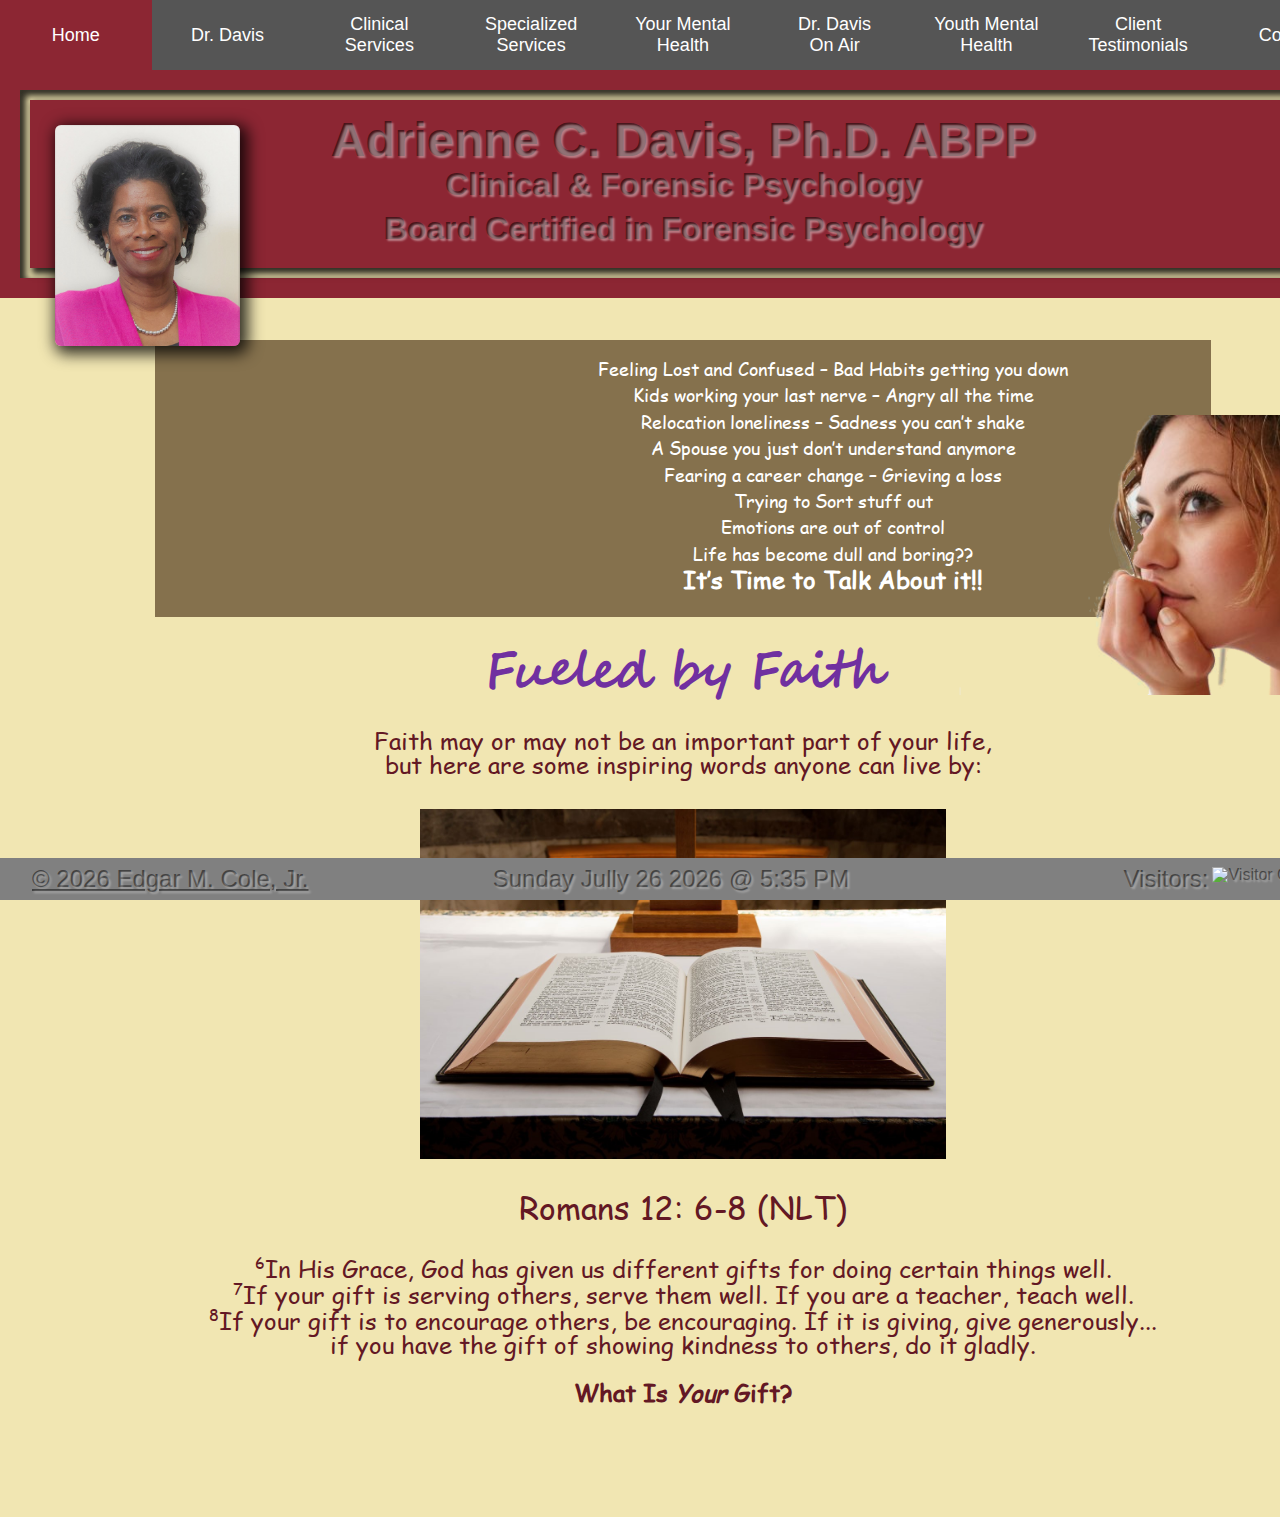
==== commit c388facc: "I'm not sure what's wrong!" ====
--- a/index.html
+++ b/index.html
@@ -55,7 +55,7 @@
                                         Psychology</span></h1>
                             </div>
                             <img class="primary-photo"
-                                src="./resources/media/images/Dr-Adrienne-Davis-website-photo.jpg"
+                                src="./resources/media/images/Dr-Adrienne-Davis-website-photo-updated-cropped.jpg"
                                 alt="Dr. Adrienne Davis" />
                         </div>
                     </div>
@@ -128,7 +128,7 @@
                             <div>
                                 <h1 style="font-size: 3rem;"><span>Adrienne C. Davis, Ph.D. ABPP</span></h1>
                                 <img class="secondary-photo"
-                                    src="./resources/media/images/Dr-Adrienne-Davis-website-photo.jpg"
+                                    src="./resources/media/images/Dr-Adrienne-Davis-website-photo-updated-cropped.jpg"
                                     alt="Dr. Adrienne Davis" />
                             </div>
                         </div>
@@ -180,8 +180,8 @@
                 <p>
                     Dr. Davis is a member of the Columbia County Chamber of Commerce. She is a member of Oakey
                     Grove Baptist Church in Evans, GA. An avid tennis player, Dr. Davis is active in the USTA Adult
-                    Tennis Leagues. She is a member of the Atlanta Chapter of the <a
-                        href="http://www.montfordpointmarines.org/" target="_blank">Montford Point Marines</a>
+                    Tennis Leagues. She is a member of the Atlanta Chapter of the <a href="http://www.atl-mpma.org/"
+                        target="_blank">Montford Point Marines</a>
                     Association Ladies Auxiliary in honor of her late father, an original Montford Point Marine,
                     who were awarded the Congressional Gold Medal in 2012 for their WWII service, courage and
                     commitment to fighting a war abroad and at home.
@@ -199,7 +199,7 @@
                                 <h1 style="font-size: 3rem;"><span>Adrienne C. Davis, Ph.D. ABPP</span></h1>
 
                                 <img class="secondary-photo"
-                                    src="./resources/media/images/Dr-Adrienne-Davis-website-photo.jpg"
+                                    src="./resources/media/images/Dr-Adrienne-Davis-website-photo-updated-cropped.jpg"
                                     alt="Dr. Adrienne Davis" />
 
                             </div>
@@ -215,7 +215,8 @@
                     <span>&ast;&ast;
                         Seek Understanding, Be Open to Change, Focus
                         on
-                        Solutions &ast;&ast; </span></h1>
+                        Solutions &ast;&ast; </span>
+                </h1>
 
                 <div style="display: flex; margin-top: 40px;">
                     <div id="psychotherapy" style="padding: 1rem;">
@@ -403,11 +404,11 @@
                         <div class="inner" style="background-color: #8C2633;">
                             <div>
                                 <h1 style="font-size: 3rem;"><span>Adrienne C. Davis, Ph.D. ABPP</span></h1>
-
+                                <!--
                                 <img class="secondary-photo"
-                                    src="./resources/media/images/Dr-Adrienne-Davis-website-photo.jpg"
+                                    src="./resources/media/images/Dr-Adrienne-Davis-website-photo-updated-cropped.jpg"
                                     alt="Dr. Adrienne Davis" />
-
+-->
                             </div>
                         </div>
                     </div>
@@ -522,11 +523,11 @@
                         <div class="inner" style="background-color: #8C2633;">
                             <div>
                                 <h1 style="font-size: 3rem;"><span>Adrienne C. Davis, Ph.D. ABPP</span></h1>
-
+                                <!--
                                 <img class="secondary-photo"
-                                    src="./resources/media/images/Dr-Adrienne-Davis-website-photo.jpg"
+                                    src="./resources/media/images/Dr-Adrienne-Davis-website-photo-updated-cropped.jpg"
                                     alt="Dr. Adrienne Davis" />
-
+-->
                             </div>
                         </div>
                     </div>
@@ -542,7 +543,7 @@
                     that she suspend her broadcast during the summer but she intends to resume it in January of 2019.
                     You can listen to some of her broadcasts below. If you have any suggestions about other topics you
                     would like to hear her discuss, please email her at
-                    <a href="mailto:dradriennedavis@gmail.com">dradriennedavis@gmail.com</a>
+                    <a href="mailto:drdavisconsulting54@gmail.com">drdavisconsulting54@gmail.com</a>
                 </p>
 
                 <div style="display: flex; flex-wrap: wrap; justify-content: space-around; margin: 0 auto;">
@@ -913,11 +914,11 @@
                         <div class="inner" style="background-color: #8C2633;">
                             <div>
                                 <h1 style="font-size: 3rem;"><span>Adrienne C. Davis, Ph.D. ABPP</span></h1>
-
+                                <!--
                                 <img class="secondary-photo"
                                     src="./resources/media/images/Dr-Adrienne-Davis-website-photo.jpg"
                                     alt="Dr. Adrienne Davis" />
-
+-->
                             </div>
                         </div>
                     </div>
@@ -1061,11 +1062,11 @@
                         <div class="inner" style="background-color: #8C2633;">
                             <div>
                                 <h1 style="font-size: 3rem;"><span>Adrienne C. Davis, Ph.D. ABPP</span></h1>
-
+                                <!--
                                 <img class="secondary-photo"
                                     src="./resources/media/images/Dr-Adrienne-Davis-website-photo.jpg"
                                     alt="Dr. Adrienne Davis" />
-
+-->
                             </div>
                         </div>
                     </div>
@@ -1085,7 +1086,7 @@
                         Evans, GA 30809<br>
                         Office: (706) 922-3027<br>
                         Fax: (706) 364-8996<br>
-                        <a href="mailto:dradriennedavis@gmail.com">dradriennedavis@gmail.com</a>
+                        <a href="mailto:drdavisconsulting54@gmail.com">drdavisconsulting54@gmail.com</a>
                     </p>
                 </div>
                 <div id="emergency-text-1">
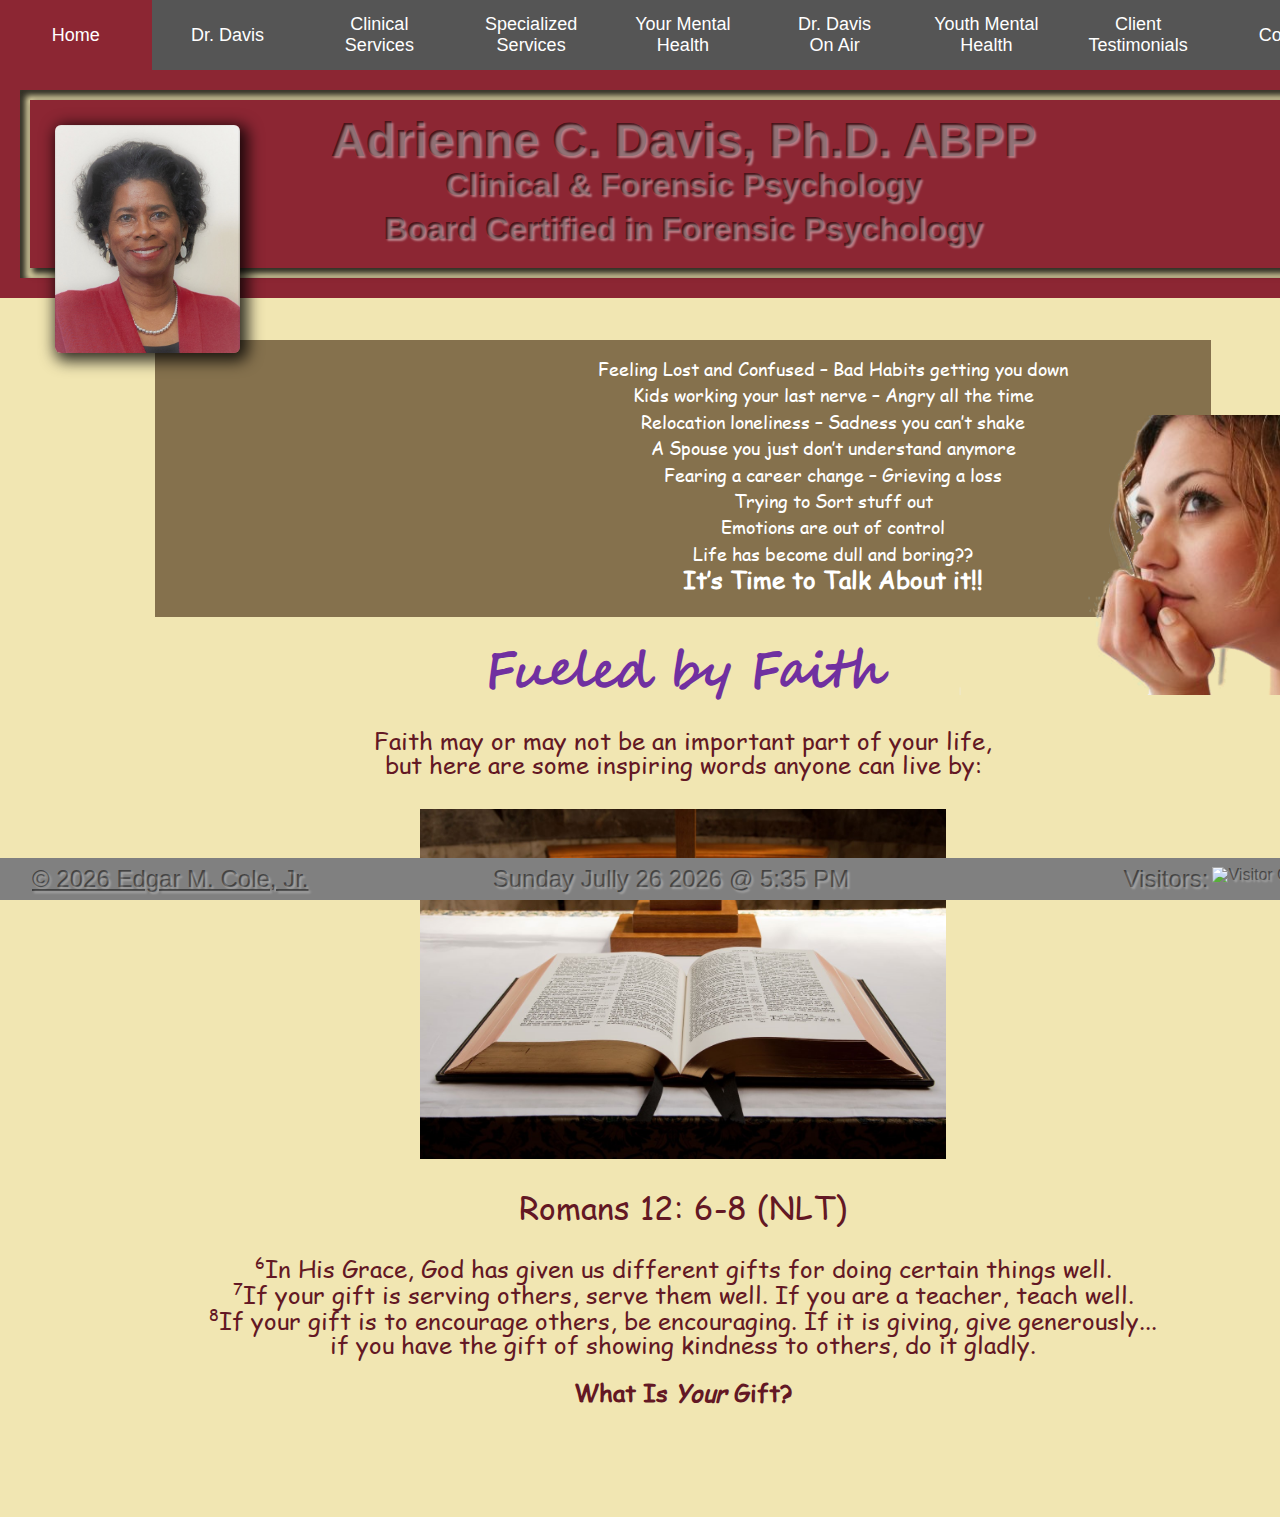
==== commit b574400b: "Update to Adrienne's Photo" ====
--- a/index.html
+++ b/index.html
@@ -55,7 +55,7 @@
                                         Psychology</span></h1>
                             </div>
                             <img class="primary-photo"
-                                src="./resources/media/images/Dr-Adrienne-Davis-website-photo-updated-cropped.jpg"
+                                src="./resources/media/images/Dr-Adrienne-Davis-website-photo-updated-copy.jpg"
                                 alt="Dr. Adrienne Davis" />
                         </div>
                     </div>
@@ -128,7 +128,7 @@
                             <div>
                                 <h1 style="font-size: 3rem;"><span>Adrienne C. Davis, Ph.D. ABPP</span></h1>
                                 <img class="secondary-photo"
-                                    src="./resources/media/images/Dr-Adrienne-Davis-website-photo-updated-cropped.jpg"
+                                    src="./resources/media/images/Dr-Adrienne-Davis-website-photo-updated-copy-cropped.jpg"
                                     alt="Dr. Adrienne Davis" />
                             </div>
                         </div>
@@ -199,7 +199,7 @@
                                 <h1 style="font-size: 3rem;"><span>Adrienne C. Davis, Ph.D. ABPP</span></h1>
 
                                 <img class="secondary-photo"
-                                    src="./resources/media/images/Dr-Adrienne-Davis-website-photo-updated-cropped.jpg"
+                                    src="./resources/media/images/Dr-Adrienne-Davis-website-photo-updated-copy-cropped.jpg"
                                     alt="Dr. Adrienne Davis" />
 
                             </div>
